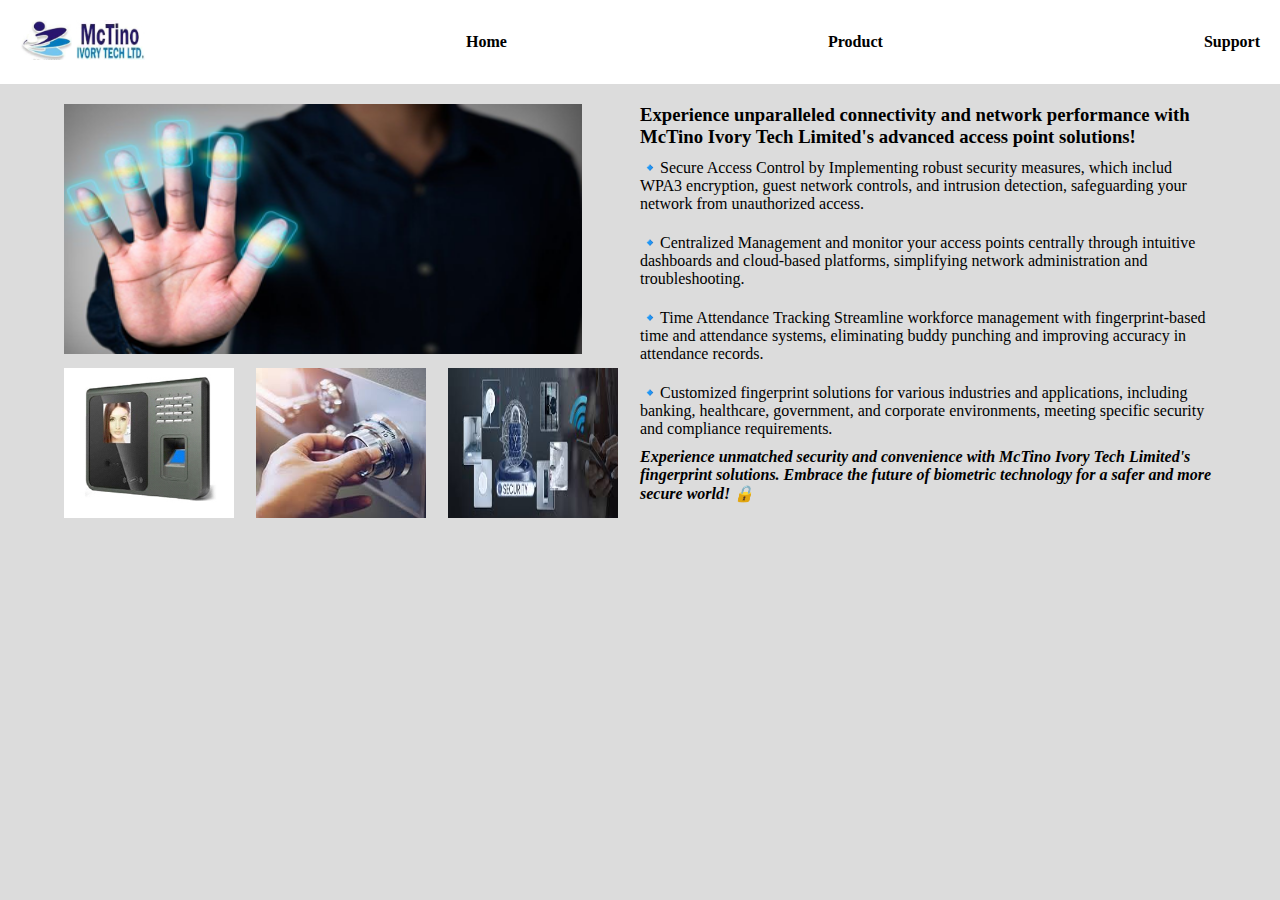
==== accesspoint.html @ 0a4985cd "added more on home page" ====
<!DOCTYPE html>
<html lang="en">
<head>
    <meta charset="UTF-8">
    <meta name="viewport" content="width=device-width, initial-scale=1.0">
    <title>Access point</title>
    <style>
        *{
            margin: 0;
            padding: 0;
            box-sizing: border-box;
            
        }
        body{background-color: gainsboro;}
        header{
            margin: 0;
            width: 100vw;
            padding: 20px;
            background-color: white;
            display: flex;
            flex-direction: row;
            justify-content: space-between;
            align-items: center;
        }

        header a{
            text-decoration: none;
            color: black;
            font-weight: bold;
        }
        .main-body{
            width: 90%;
            margin: 0 auto;
            display: flex;
            flex-direction: row;
            flex-wrap: wrap;
            justify-content: space-between;
            justify-items: center;

        }
        .left--section{
            width: 50%;
            padding-top: 20px;
        }
        .left--section .f-img{
            width: 90%;
            margin: 0 auto;
        }
        .logo a{
            text-decoration: none;
        }
        .right--section{
            width: 50%;
            padding-top: 20px;
        }
        .right--section p{
            padding: 10px 0 10px 0;
        }
        span{
            font-style: italic;
            font-weight: bold;
        }

        .sub--photos{
            margin-top: 10px;
            display: flex;
            flex-direction: row;
            flex-wrap: wrap ;
            gap: 22px;
        }

        .sub--photos img:hover{
            transform: scale(1.5);
            transition: transform 0.5s ease-in-out;
            border: 1px solid black;
            z-index: 99;
        }
    </style>
</head>
<body>
    <header>
        <div class="logo">
            <a href="index.html"><img src="photos/mctinologo.jpeg" alt="logo" style="height: 40px;" title="Go home" />
                <img src="photos/logo-name.jpeg" alt="logoName" height="40px" title="Go home"></a>
           </div>
        <a href="index.html">Home</a>
        <a href="products.html">Product</a>
        <div>
            <h4><i class="fa-solid fa-headset"></i> Support</h4>
        </div>
    </header>
    <div class="main-body">
        <div class="left--section">
            <img src="photos/fingertech.png" alt="finger print" class="f-img" height="250px">
            <div class="sub--photos">
                <img src="photos/F391time.jpg" alt="time machine" height="150px" width="170px" />
                <img src="photos/voltlock.jpeg" alt="" height="150px" width="170px" />
                <img src="photos/topbg2.jpeg" alt="" height="150px" width="170px" />
            </div>
        </div>
        <div class="right--section">
            <h3>Experience unparalleled connectivity and network performance with McTino
                 Ivory Tech Limited's advanced access point solutions!</h3>
            <p>🔹Secure Access Control by Implementing robust security measures,
                 which includ WPA3 encryption, guest network controls,
                 and intrusion detection, safeguarding your network from unauthorized access.</p>
            <p>🔹Centralized Management and monitor your access points centrally through
                 intuitive dashboards and cloud-based platforms,
                 simplifying network administration and troubleshooting.</P>
            <p>🔹Time Attendance Tracking Streamline workforce management with fingerprint-based time and attendance systems,
                 eliminating buddy punching and improving accuracy in attendance records.</p> 
            <p>🔹Customized fingerprint solutions for various industries and applications, including banking, healthcare, government,
                 and corporate environments, meeting specific security and compliance requirements.</p>   
            <span>Experience unmatched security and convenience with 
                McTino Ivory Tech Limited's fingerprint solutions.
                 Embrace the future of biometric
                 technology for a safer and more secure world! 🔒</span> 
        </div>
    </div>
</body>
</html>
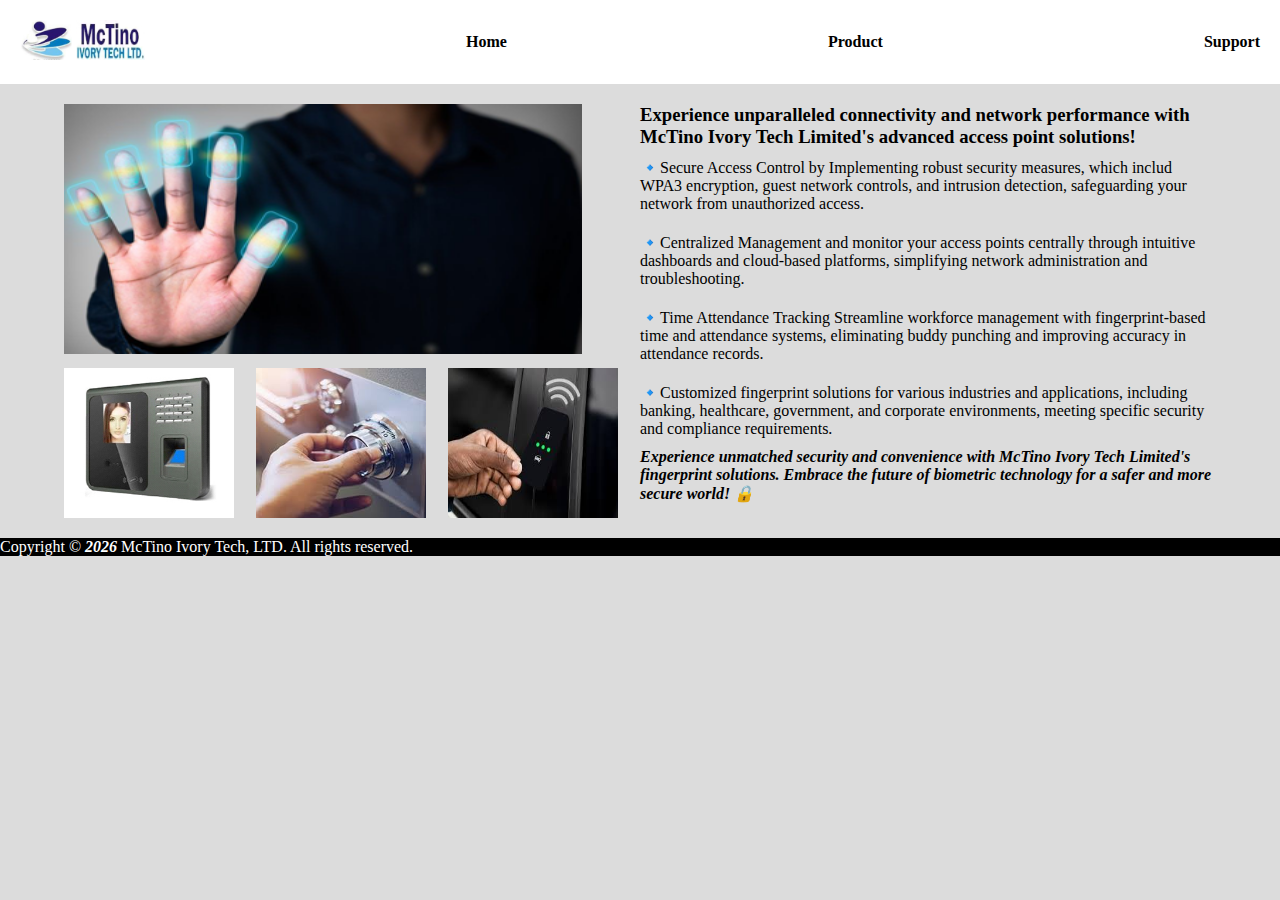
==== commit c9efe024: "made some corrections" ====
--- a/accesspoint.html
+++ b/accesspoint.html
@@ -31,6 +31,7 @@
         .main-body{
             width: 90%;
             margin: 0 auto;
+            margin-bottom: 20px;
             display: flex;
             flex-direction: row;
             flex-wrap: wrap;
@@ -44,6 +45,7 @@
         }
         .left--section .f-img{
             width: 90%;
+            height: 250px;
             margin: 0 auto;
         }
         .logo a{
@@ -75,6 +77,13 @@
             border: 1px solid black;
             z-index: 99;
         }
+
+        .copy--right{
+            width: 100vw;
+            background-color: black;
+            color: white;
+            font-family: "Lugrasimo", cursive;
+       }
     </style>
 </head>
 <body>
@@ -91,11 +100,11 @@
     </header>
     <div class="main-body">
         <div class="left--section">
-            <img src="photos/fingertech.png" alt="finger print" class="f-img" height="250px">
+            <img src="photos/fingertech.png" alt="finger print" class="f-img">
             <div class="sub--photos">
                 <img src="photos/F391time.jpg" alt="time machine" height="150px" width="170px" />
                 <img src="photos/voltlock.jpeg" alt="" height="150px" width="170px" />
-                <img src="photos/topbg2.jpeg" alt="" height="150px" width="170px" />
+                <img src="photos/accesspint1.jpeg" alt="" height="150px" width="170px" />
             </div>
         </div>
         <div class="right--section">
@@ -117,5 +126,10 @@
                  technology for a safer and more secure world! 🔒</span> 
         </div>
     </div>
+    <div class="copy--right"><p>Copyright &copy; <span id="years"></span> McTino Ivory Tech, LTD. All rights reserved.</p></div>
+    <script>
+        let year = new Date().getFullYear();
+        document.getElementById("years").innerHTML = year;
+    </script>
 </body>
 </html>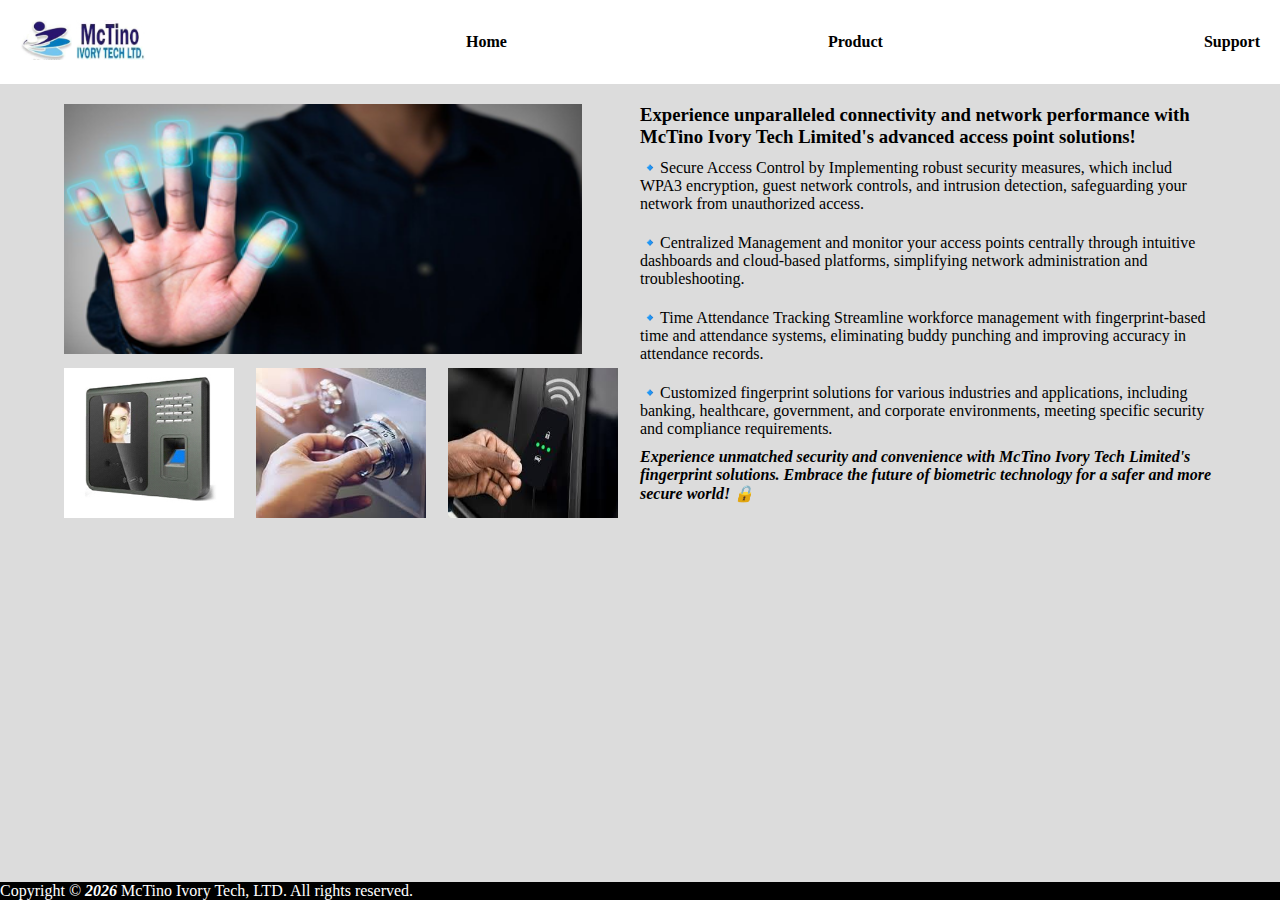
==== commit ea16c769: "done some adjustment" ====
--- a/accesspoint.html
+++ b/accesspoint.html
@@ -82,7 +82,8 @@
             width: 100vw;
             background-color: black;
             color: white;
-            font-family: "Lugrasimo", cursive;
+            position: absolute;
+            bottom: 0;
        }
     </style>
 </head>
